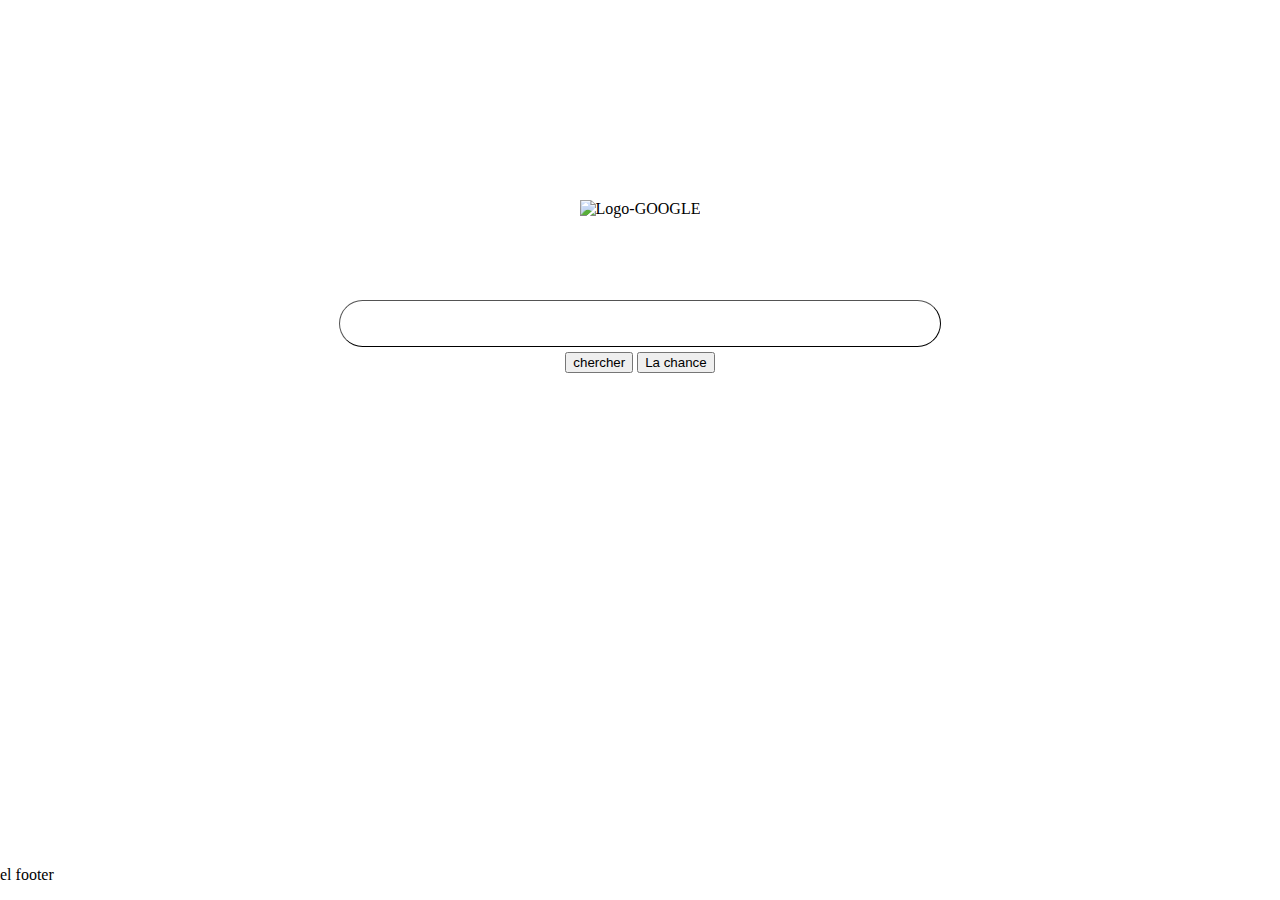
==== gglhomepageLT.html @ 06460b67 "putain ca me casse les couille ce truc  al la con" ====
<!DOCTYPE html>
<html>
<head>
        <title>Google!!!</title>
</head>

    
<body class="main" >
    <header>

    </header>
    <main ></main>
        <style>
            .main{
                height: 100%;
                margin: 0;
                

            }
            .SearchBox{
                
                height: 45px;
                width: 600px;
                margin-left: auto;
                margin-right: auto;
            
                border: #000000;
                border-style: hidden;
                border-radius: 35px;
                border-width: 0.1mm;
                border-style: outset;

            
            }
            #Shadow:hover{
                box-shadow: 0px 0px 4px 4px rgba(0, 0, 0, 0.05), 0px 0px 3px 3px rgba(0,0,0,0.05);
            }
        
            .LogoGoogle{
                
                margin-top: 200px;
                margin-right: auto;
                margin-left: auto;
            }
            .txtsearch{
                height: 40px;
                width: 500px;
                border-style: hidden;
                margin-left: auto;
                margin-right: auto;

            }
            .pl{
                position: absolute;
                top: 0;
                width: 100%;
                display: flex;
                flex-direction: column;
                justify-content: center;
            }
            .ps{
                position: absolute;
                top: 300px;
                width: 100%;
                display: flex;
                flex-direction: column;
                justify-content: center;
            }
            .foot{
                bottom: 0;
                left: 0;
                position: absolute;
                right: 0;
            }
        
        </style>
    
        
        <div class="pl">
            <img src="/home/mugiwara/Bureau/the_Odin_Project/google-homepage/google.png" alt="Logo-GOOGLE" class="LogoGoogle">
        </div>
        
   
    
        <div class="ps">
            <div class="SearchBox" id="Shadow">
                <center>
                    <input class="txtsearch" type="text">
                </center>
            </div> 
            <center style="padding: 5px;">
                <input class="Bchercher" value="chercher" type="submit" >
                <input class="Blachance" value="La chance" type="submit">
            </center>  
        </div>

        
    </main>
    <footer class="foot">
        <div>
            <p> el footer</p>
        </div>

    </footer>

</body>
    


</html>
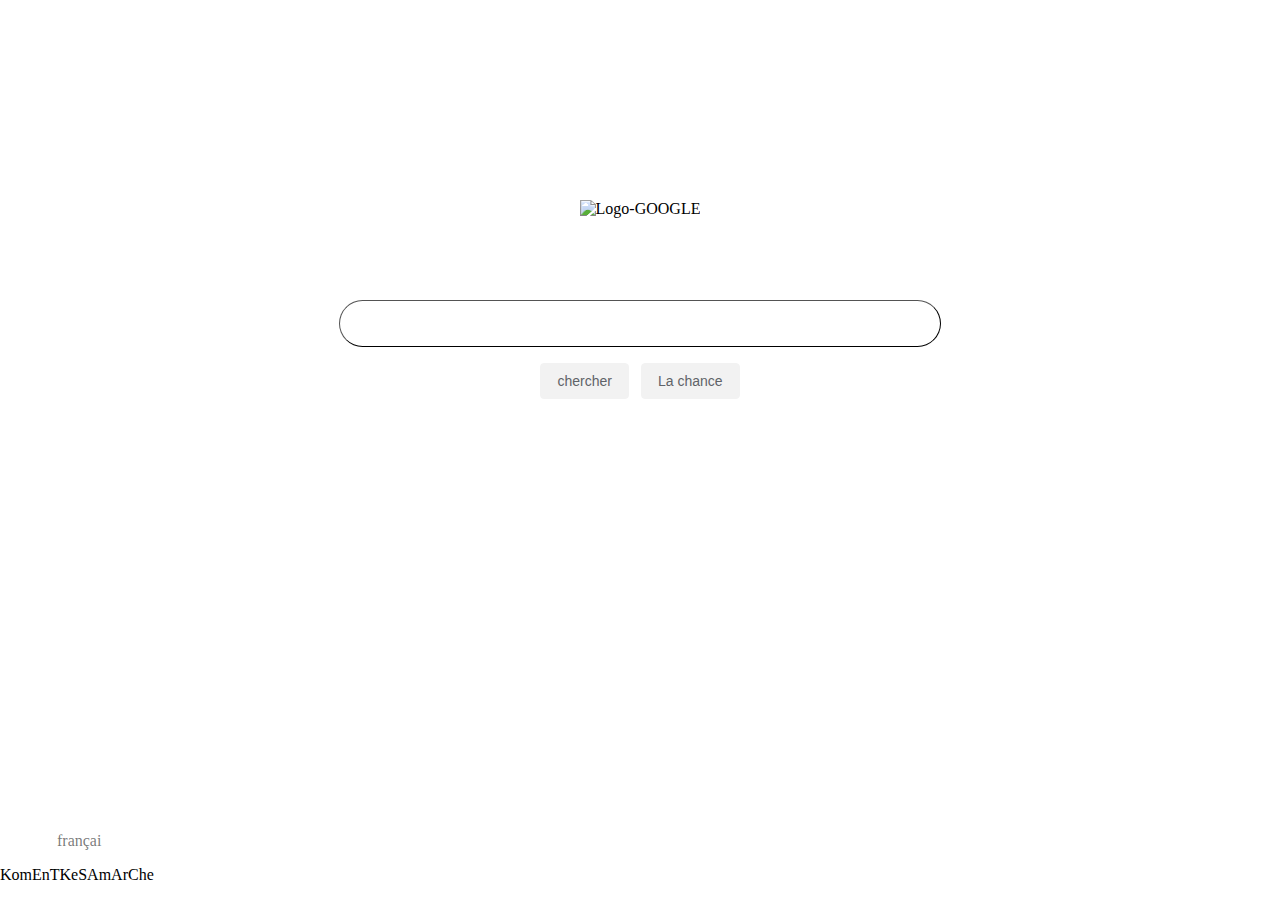
==== commit 85e779ac: "modifie finala projet google home page" ====
--- a/gglhomepageLT.html
+++ b/gglhomepageLT.html
@@ -72,6 +72,31 @@
                 position: absolute;
                 right: 0;
             }
+            .buton{
+                background-color: #f2f2f2;
+                border: 1px solid #f2f2f2;
+                border-radius: 4px;
+                color: #5F6368;
+                font-family: arial,sans-serif;
+                font-size: 14px;
+                margin: 11px 4px;
+                padding: 0 16px;
+                line-height: 27px;
+                height: 36px;
+                min-width: 54px;
+                text-align: center;
+                cursor: pointer;
+                user-select: none;
+            }
+            .buton:hover{
+                border: 2px solid #000
+            }
+            .lng{
+                margin-left: 30px;
+                text-align: left;
+                color: rgba(0,0,0,.54);
+                padding-left: 27px;
+            }
         
         </style>
     
@@ -89,16 +114,20 @@
                 </center>
             </div> 
             <center style="padding: 5px;">
-                <input class="Bchercher" value="chercher" type="submit" >
-                <input class="Blachance" value="La chance" type="submit">
+                <input class="buton" value="chercher" type="submit" >
+                <input class="buton" value="La chance" type="submit">
             </center>  
         </div>
 
         
     </main>
     <footer class="foot">
+        <div class="lng">
+            <p>françai</p>
+
+        </div>
         <div>
-            <p> el footer</p>
+           <p>KomEnTKeSAmArChe </p>
         </div>
 
     </footer>
